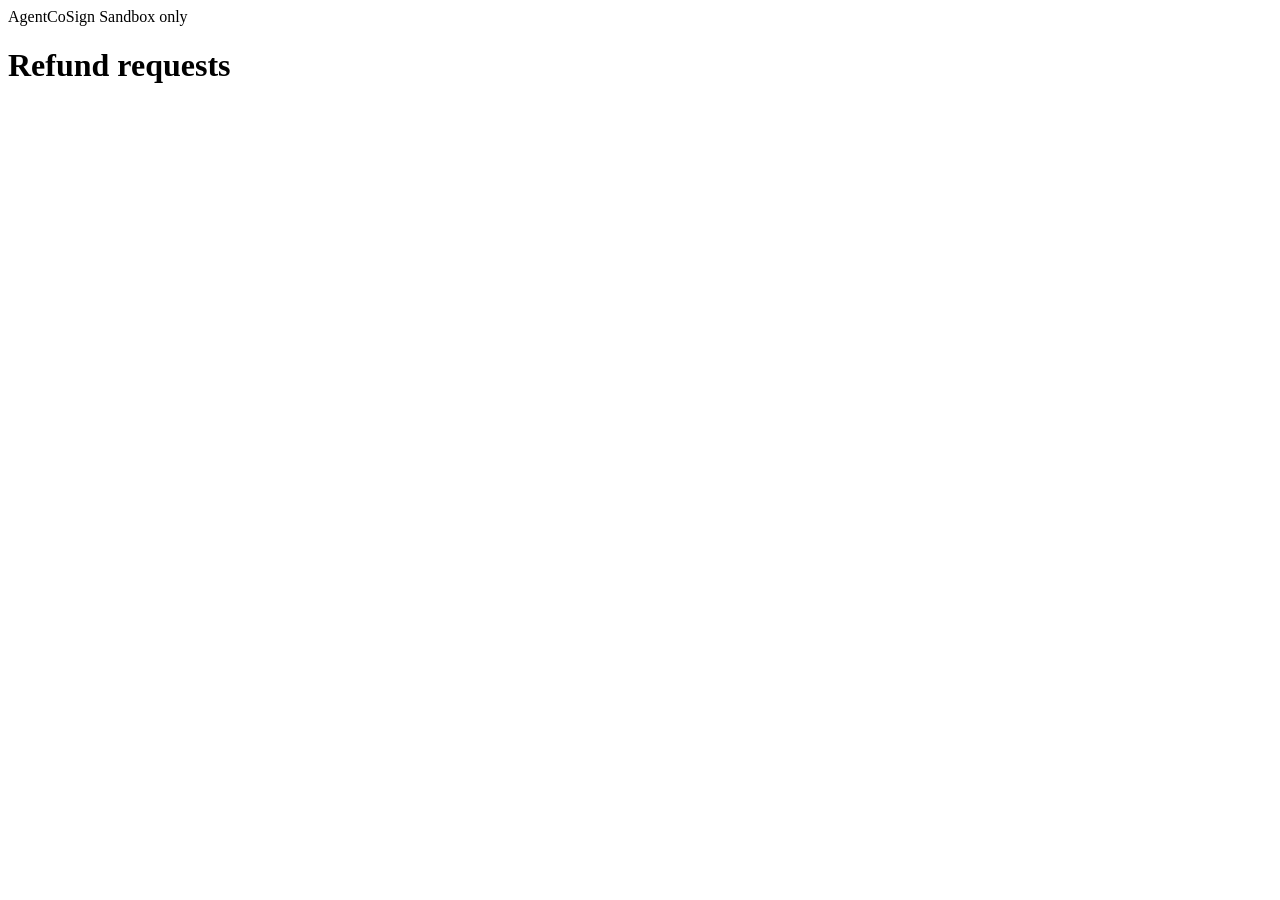
==== agentcosign/web/approve.html @ 1688dfe4 "feat(web): one warm tonal design system for the banner, PWA and app The approver and landing pages n" ====
<!doctype html>
<html lang="en">
<head>
  <meta charset="utf-8">
  <meta name="viewport" content="width=device-width, initial-scale=1">
  <meta name="color-scheme" content="only light">
  <meta name="theme-color" content="#f4f1ea">
  <title>Refund requests</title>
  <link rel="icon" href="data:,">
  <link rel="stylesheet" href="/assets/approve.css">
</head>
<body>
  <main>
    <header class="brand">
      <span class="wordmark">AgentCoSign</span>
      <span class="mode-pill">Sandbox only</span>
    </header>
    <h1>Refund requests</h1>
    <p id="status" role="status" class="status" hidden></p>

    <section id="enrol" class="card" hidden>
      <h2>Set up this phone to OK refunds</h2>
      <p>Your fingerprint or screen lock is how you OK money leaving your PayPal account. It never leaves this phone.</p>
      <label for="enrol-name">Your name</label>
      <input id="enrol-name" type="text" autocomplete="name" maxlength="64" value="">
      <button id="enrol-button" type="button" class="primary">Set up with fingerprint or screen lock</button>
    </section>

    <section id="signin" class="card" hidden>
      <h2>Your AI assistant may need your OK</h2>
      <p>Confirm it's you to see what is waiting. Nothing is sent until you decide.</p>
      <button id="signin-button" type="button" class="primary">Open with fingerprint or screen lock</button>
    </section>

    <section id="queue" hidden>
      <h2 id="queue-title">Waiting for you</h2>
      <p id="empty" class="note" hidden>Your assistant has not asked for anything. You can close this page.</p>
      <div id="requests"></div>
      <button id="refresh-button" type="button" class="link">Check for new requests</button>
    </section>
  </main>
  <script src="/assets/approve.js" defer></script>
</body>
</html>
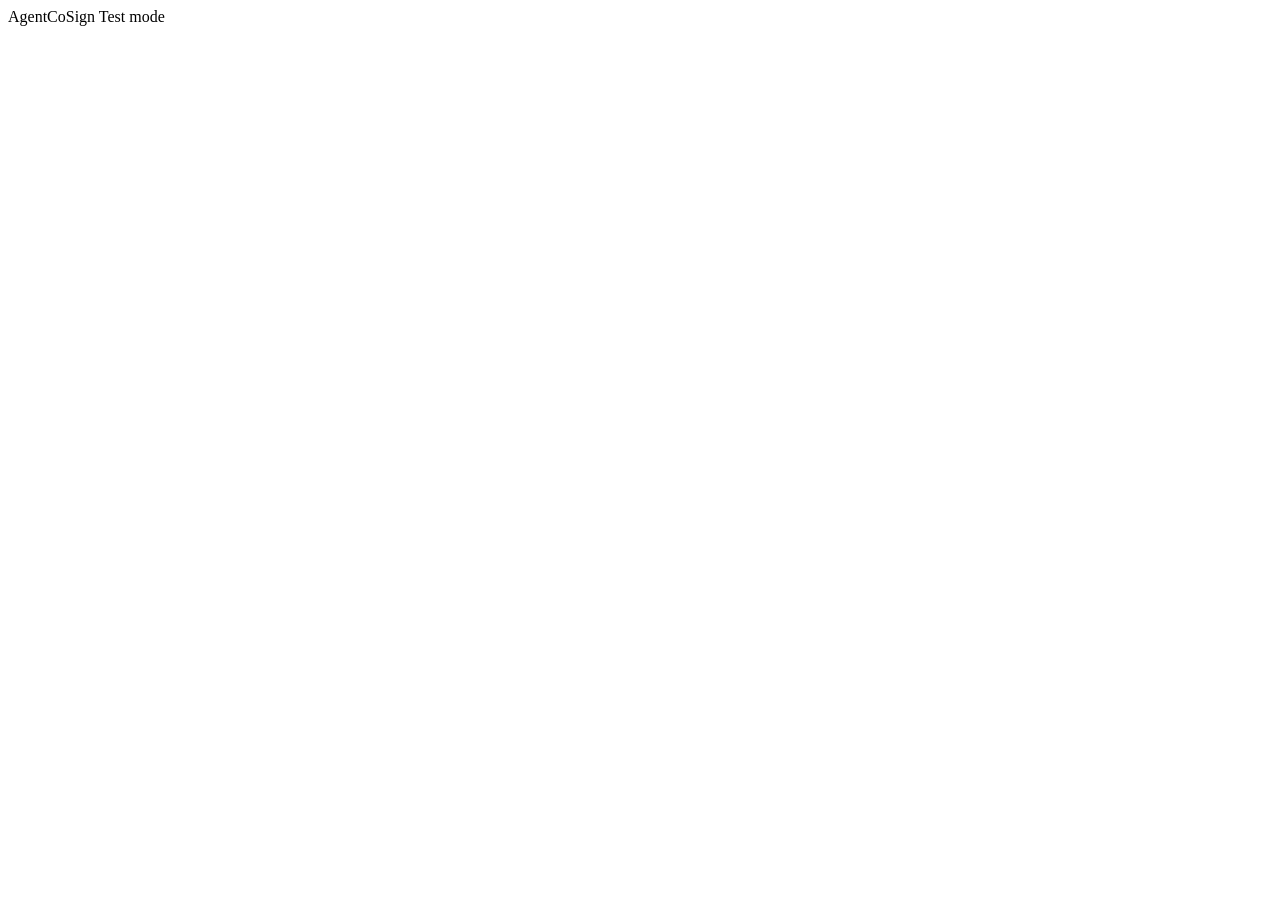
==== commit 942a1d1e: "feat(approver): live merchant home, emergency stop and review fixes The merchant app reads every sta" ====
--- a/agentcosign/web/approve.html
+++ b/agentcosign/web/approve.html
@@ -3,42 +3,104 @@
 <head>
   <meta charset="utf-8">
   <meta name="viewport" content="width=device-width, initial-scale=1">
+  <meta name="build" content="">
   <meta name="color-scheme" content="only light">
   <meta name="theme-color" content="#f4f1ea">
-  <title>Refund requests</title>
+  <title>Refunds</title>
   <link rel="icon" href="data:,">
   <link rel="stylesheet" href="/assets/approve.css">
 </head>
 <body>
   <main>
     <header class="brand">
-      <span class="wordmark">AgentCoSign</span>
-      <span class="mode-pill">Sandbox only</span>
+      <div class="brand-row">
+        <span class="wordmark">AgentCoSign</span>
+        <span class="mode-pill">Test mode</span>
+      </div>
+      <p id="identity" class="identity" hidden></p>
     </header>
-    <h1>Refund requests</h1>
     <p id="status" role="status" class="status" hidden></p>
 
-    <section id="enrol" class="card" hidden>
-      <h2>Set up this phone to OK refunds</h2>
-      <p>Your fingerprint or screen lock is how you OK money leaving your PayPal account. It never leaves this phone.</p>
+    <section id="enrol" class="view" hidden>
+      <p class="eyebrow">Set up</p>
+      <h1>Set up this phone for your refunds</h1>
+      <p class="lead">Your fingerprint or screen lock becomes how you approve money leaving your PayPal account. It never leaves this phone.</p>
       <label for="enrol-name">Your name</label>
       <input id="enrol-name" type="text" autocomplete="name" maxlength="64" value="">
       <button id="enrol-button" type="button" class="primary">Set up with fingerprint or screen lock</button>
+      <p class="footnote">Test mode: no real money moves</p>
     </section>
 
-    <section id="signin" class="card" hidden>
-      <h2>Your AI assistant may need your OK</h2>
-      <p>Confirm it's you to see what is waiting. Nothing is sent until you decide.</p>
-      <button id="signin-button" type="button" class="primary">Open with fingerprint or screen lock</button>
+    <section id="signin" class="view" hidden>
+      <h1>Refund requests from your AI assistant</h1>
+      <p class="lead">Confirm it's you to see them. No money moves until you approve.</p>
+      <div id="signin-card" class="card who" hidden>
+        <p id="signin-who" class="who-name"></p>
+        <p id="signin-account" class="muted small"></p>
+      </div>
+      <button id="signin-button" type="button" class="primary">Open with fingerprint</button>
+      <p class="footnote">Prompt didn't appear? Try again or use your screen lock. New phone? Ask for a new setup link.</p>
+      <p class="footnote caution-text">Test mode: no real money moves</p>
     </section>
 
-    <section id="queue" hidden>
-      <h2 id="queue-title">Waiting for you</h2>
-      <p id="empty" class="note" hidden>Your assistant has not asked for anything. You can close this page.</p>
-      <div id="requests"></div>
-      <button id="refresh-button" type="button" class="link">Check for new requests</button>
+    <section id="home" class="view" hidden>
+      <h1 id="greeting">Hello</h1>
+      <div id="home-loading" role="status">
+        <p class="muted">Checking PayPal</p>
+        <div class="skeleton" aria-hidden="true"></div>
+        <div class="skeleton" aria-hidden="true"></div>
+        <div class="skeleton short" aria-hidden="true"></div>
+      </div>
+      <div id="home-body" hidden>
+        <div id="stop-banner" class="card caution-box" role="status" hidden></div>
+        <p id="home-count" class="muted"></p>
+        <p id="freshness" class="muted small"></p>
+        <p id="live-line" class="muted small" role="status"></p>
+        <div id="notices"></div>
+        <h2 class="section-title">Waiting for your approval</h2>
+        <p id="empty" class="muted" hidden>No refund requests right now. Your assistant will ask when one needs you.</p>
+        <div id="requests"></div>
+        <div id="cant-send-section" hidden>
+          <h2 class="section-title">Can't be refunded</h2>
+          <div id="cant-send-list"></div>
+        </div>
+        <div id="paused-section" hidden>
+          <h2 class="section-title">On hold</h2>
+          <div id="paused-list"></div>
+        </div>
+        <h2 id="today-title" class="section-title">Your day</h2>
+        <div id="today" class="card"></div>
+        <div id="done-section" hidden>
+          <h2 class="section-title">Recent refunds</h2>
+          <div id="done-list" class="card list"></div>
+        </div>
+        <h2 class="section-title">Your settings</h2>
+        <div id="settings" class="card list"></div>
+        <div id="stop-control"></div>
+        <button id="refresh-button" type="button" class="secondary">Check for new requests</button>
+      </div>
     </section>
+
+    <section id="review" class="view" hidden></section>
+    <section id="final" class="view" hidden></section>
+    <section id="sending" class="view" hidden>
+      <div class="sending">
+        <span class="spinner" aria-hidden="true"></span>
+        <h1>Refunding</h1>
+        <p class="lead">Keep this page open.</p>
+      </div>
+      <ol id="tracker" class="tracker card">
+        <li data-step="approved">Approved by you</li>
+        <li data-step="rechecked">Order checked again with PayPal</li>
+        <li data-step="paypal_completed">Refunded by PayPal</li>
+      </ol>
+    </section>
+    <section id="outcome" class="view" hidden></section>
+    <section id="paused-view" class="view" hidden></section>
+    <section id="activity" class="view" hidden></section>
+    <section id="history" class="view" hidden></section>
   </main>
+  <div id="toasts" class="toasts" role="status" aria-live="polite"></div>
   <script src="/assets/approve.js" defer></script>
 </body>
 </html>
